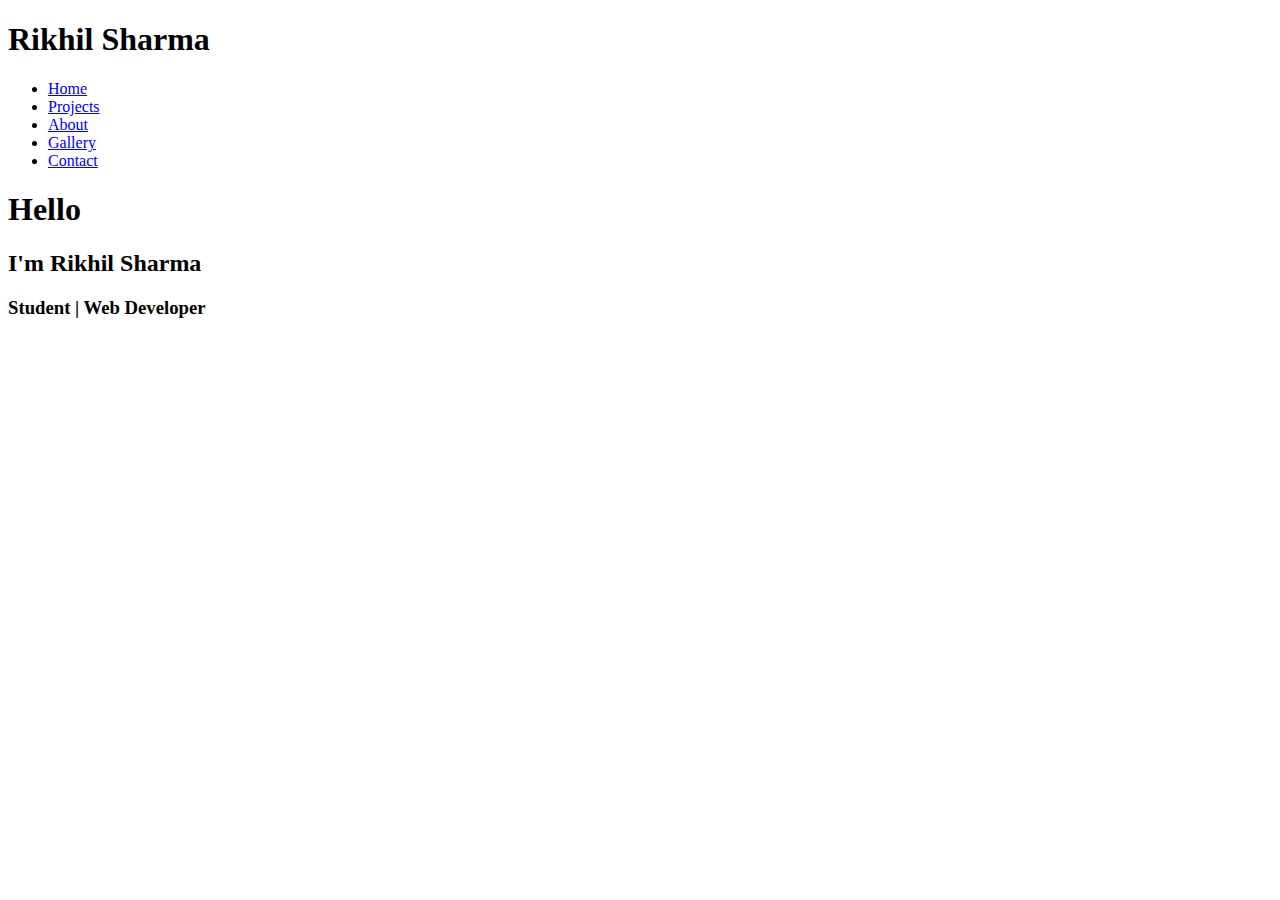
==== index.html @ cc7ddf82 "Create index.html" ====
<!DOCTYPE html>
<html>
<head> 
  <title>Rikhil Sharma</title>
  <link rel="stylesheet" href="style.css">
  <link href="http://fonts.cdnfonts.com/css/sofia-pro" rel="stylesheet"> 
  <link rel="icon" href="https://lh3.googleusercontent.com/[base64]w940-h788-no?authuser=0">
</head>

<body>
  
<header>
<div class="navBar">
  
<h1 class="navBarName">Rikhil Sharma</h1>
  
<nav>
  <ul class="navBarList">
    <li> <a class="activeNavBar"  href="index.html">Home</a> </li>
    <li> <a href="projects.html">Projects</a> </li>
    <li> <a href="aboutMe.html">About</a> </li>
    <li> <a href="gallery.html">Gallery</a> </li>
    <li> <a href="contact.html">Contact</a> </li>
  </ul>
</nav>

</div>

</header>
<script src="https://ajax.googleapis.com/ajax/libs/jquery/3.5.1/jquery.min.js"></script>
<script src="script.js"></script>

</body>

<main>
  <div class="greet">
    <h1>Hello</h1>
    <h2>I'm Rikhil Sharma</h2>
    </h1>
  </div>
  
  <div class="intro">
    <h3>Student | Web Developer</h3>
  </div>
</main>





</html>
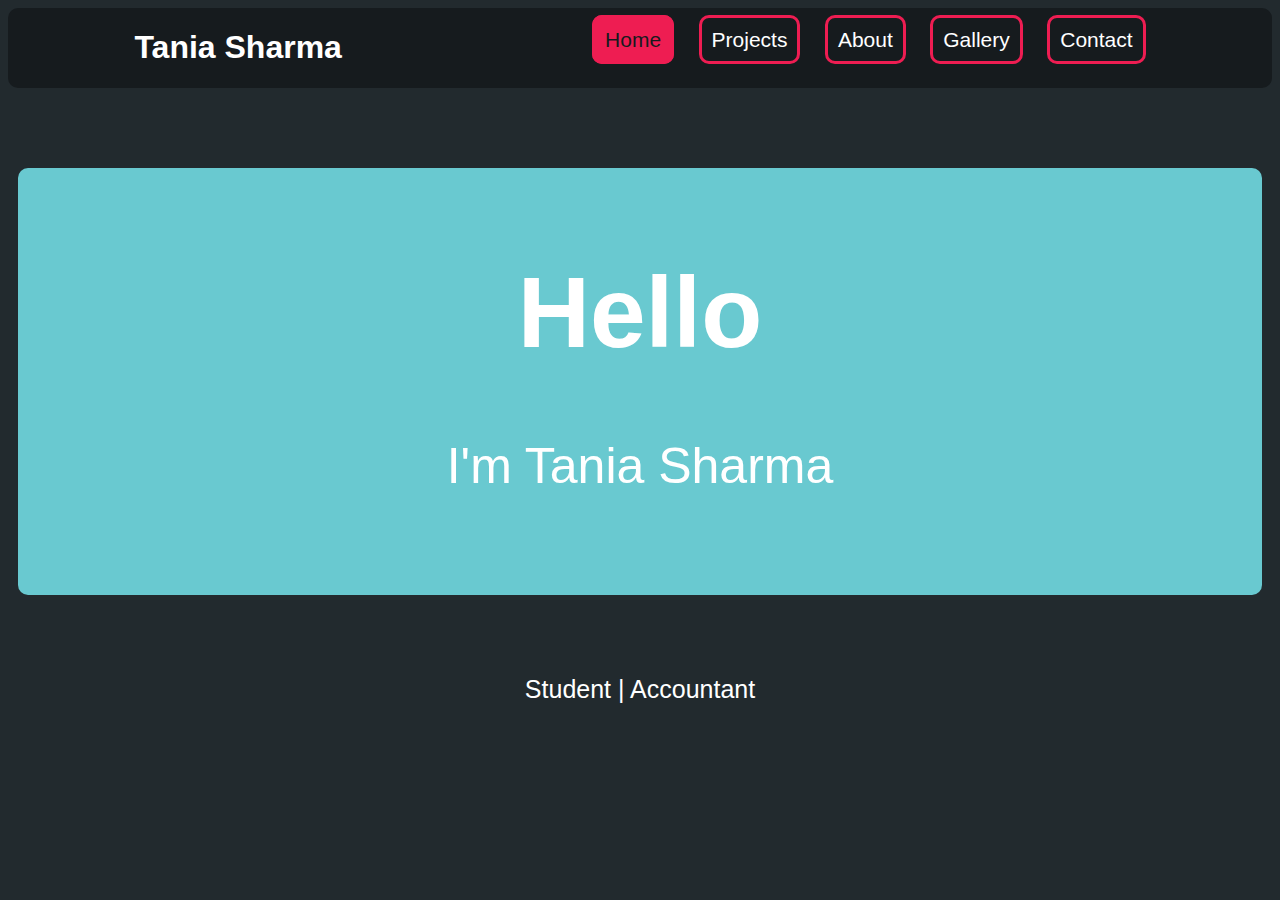
==== commit 058ea988: "Update index.html" ====
--- a/index.html
+++ b/index.html
@@ -1,7 +1,7 @@
 <!DOCTYPE html>
 <html>
 <head> 
-  <title>Rikhil Sharma</title>
+  <title>Tania Sharma</title>
   <link rel="stylesheet" href="style.css">
   <link href="http://fonts.cdnfonts.com/css/sofia-pro" rel="stylesheet"> 
   <link rel="icon" href="https://lh3.googleusercontent.com/[base64]w940-h788-no?authuser=0">
@@ -12,7 +12,7 @@
 <header>
 <div class="navBar">
   
-<h1 class="navBarName">Rikhil Sharma</h1>
+<h1 class="navBarName">Tania Sharma</h1>
   
 <nav>
   <ul class="navBarList">
@@ -35,12 +35,12 @@
 <main>
   <div class="greet">
     <h1>Hello</h1>
-    <h2>I'm Rikhil Sharma</h2>
+    <h2>I'm Tania Sharma</h2>
     </h1>
   </div>
   
   <div class="intro">
-    <h3>Student | Web Developer</h3>
+    <h3>Student | Accountant</h3>
   </div>
 </main>
 
--- a/style.css
+++ b/style.css
@@ -0,0 +1,299 @@
+/* 
+black - #161b1e
+white - #FFFFFF
+grey - #222a2e
+neon blue - #69C9D0
+near blue (darker) - #3cb6bf
+neon pink - #EE1D52
+neon pink (darker) - #c90f38
+*/
+
+@import url('http://fonts.cdnfonts.com/css/sofia-pro');
+
+*{
+  background-color: #222a2e;
+  color: #FFFFFF;
+  font-family: 'Sofia Pro', sans-serif;
+}
+
+/* MAIN NAVIGATION BAR */
+
+.navBar{
+  width:80%;
+  margin: 0 auto;
+}
+
+header{
+ background: #161b1e;
+ border-radius: 10px;
+}
+
+header::after {
+    content: '';
+    display: table;
+    clear: both;
+}
+
+.navBarName{
+ color: #FFFFFF;
+ float:left;
+ background: #161b1e;
+
+}
+
+nav{
+background: #161b1e;
+  float:right;
+	position: relative;
+}
+
+nav ul{
+background: #161b1e;
+  margin: 0px;
+  padding: 0px;
+  list-style: none;
+}
+
+nav li{
+background: #161b1e;
+ display: inline-block;
+ padding-top:20px;
+ margin-left: 20px;
+}
+
+nav a{
+  color: #FFFFFF;
+  text-decoration: none;
+  font-size:21px;
+  padding: 10px;
+  background: #161b1e;
+  border-radius: 10px;
+  border-size: 1px;
+  border-color: #EE1D52;
+  border-style: solid;
+  
+}
+
+nav a:hover{
+  color: #161b1e;
+  background: #EE1D52;
+}
+
+.activeNavBar{
+  color: #161b1e ;
+  background: #EE1D52 !important;
+}
+
+/* PROJECTS NAVBAR */
+
+.projectsNavBar{
+    margin-top: 0px;
+    margin-left: 0px;
+    height: 100%;
+    width: 300px;
+    background: #161b1e;
+    float: left;
+    border-radius: 10px;
+ 
+}
+
+.projectsNavBar ul{
+  background: #161b1e;
+  list-style-type: none;
+
+}
+
+.projectsList li{
+ background: #161b1e;
+ display: block;
+ padding: 20px;
+ 
+}
+
+.projectsList a{
+  color: #69C9D0;
+  text-decoration: none;
+  font-size:16px;
+  padding: 10px;
+  background: #161b1e;
+  border-radius: 10px;
+}
+
+.projectsNavBar a:hover{
+ color: #161b1e !important;
+ background: #69C9D0 !important;
+}
+
+.activeProjects{
+ color: #161b1e !important;
+ background: #69C9D0 !important;
+}
+
+/* ABOUT ME NAVIGATION BAR */
+.aboutMeNavBar{
+    margin-top: 0px;
+    margin-left: 0px;
+    height: 100%;
+    width: 300px;
+    background: #161b1e;
+    float: left;
+    border-radius: 10px;
+ 
+}
+
+.aboutMeNavBar ul{
+  background: #161b1e;
+  list-style-type: none;
+
+}
+
+.aboutMeList li{
+ background: #161b1e;
+ display: block;
+ padding: 20px;
+ 
+}
+
+.aboutMeList a{
+  color: white;
+  text-decoration: none;
+  font-size:16px;
+  padding: 10px;
+  background: #161b1e;
+  border-radius: 10px;
+}
+
+.aboutMeNavBar a:hover{
+ color: #161b1e !important;
+ background: #69C9D0 !important;
+}
+
+.activeAboutMe{
+ color: #161b1e !important;
+ background: #69C9D0 !important;
+}
+
+/* Header for all webpages */
+.header{
+  text-align:center;
+  margin-top: 50px;
+}
+
+h2{
+font-weight: 300 !important;
+}
+
+h3{
+font-weight: 250 !important;
+}
+
+
+/* INDEX GREETING */
+.greet{
+  text-align:center;
+  margin: 80px 10px;
+  padding: 20px;
+  background: #69C9D0;
+  border-radius: 10px;
+}
+
+.greet h1{
+  background: #69C9D0;
+  text-align:center;
+  font-size: 100px;
+  font-weight: 700px;
+}
+
+.greet h2{
+background: #69C9D0;
+  text-align:center;
+  font-size: 50px;
+  font-weight: 500px;
+  margin-bottom: 80px;
+}
+
+.intro{
+  text-align: center;
+}
+
+.intro h3{
+  font-size: 25px;
+  font-weight: 300px;
+}
+
+
+
+/* Projects Display */
+.projectsInfo{
+ text-align: left; 
+}
+
+.projectsInfo h2{
+  margin: 10px;
+  padding: 10px;
+  font-size: 20px;
+}
+
+.projectsInfo h3{
+	margin: 10px;
+    padding: 10px;
+  font-size: 15px;
+}
+
+.projectsInfo a:hover{
+  color: #DA9B68;
+}
+
+#project1, #project2, #project3, #project4, #project5, #miniProjects{
+  margin-left: 310px;
+  border-size: 1px;
+  border-color:#35858B;
+  border-style: solid;
+  border-radius: 10px;
+}
+
+
+  /* About Me Display */
+  
+.aboutMeInfo{
+ text-align: left; 
+}
+
+.aboutMeInfo h2{
+  font-size: 20px;
+}
+
+.aboutMeInfo h3{
+  font-size: 15px;
+}
+
+.aboutMeInfo a:hover{
+  color: #DA9B68;
+}
+
+#information, #experience, #education, #honors_and_awards, #interest_and_hobbies, #skills{
+  padding: 10px;
+  margin-left: 310px;
+  border-size: 1px;
+  border-color:#35858B;
+  border-style: solid;
+  border-radius: 10px;
+}
+  
+
+/* Gallery Display*/
+.photos img{
+  text-align: center;
+  max-width:100%;
+  height:auto;
+}
+
+
+/* CONTACT DISPLAY */
+.contactInfo{
+  padding: 10px;
+  border-size: 1px;
+  border-color:#35858B;
+  border-style: solid;
+  border-radius: 10px;
+}
